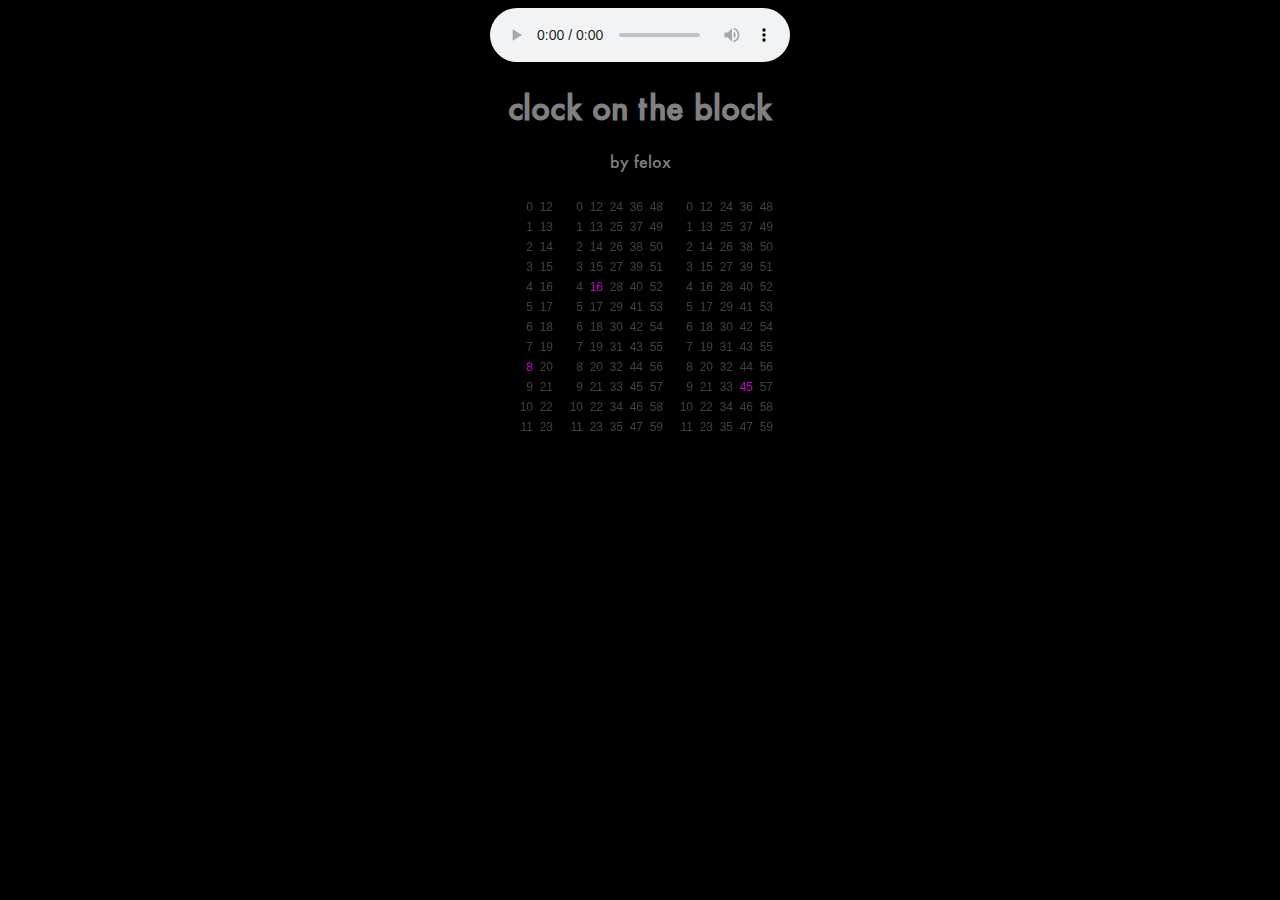
==== clock/index.html @ 16544ca6 "Update index.html" ====
<!DOCTYPE html>
<html lang="">

<head>
  <meta charset="utf-8">
  <meta name="viewport" content="width=device-width, initial-scale=1.0">
  <title>clock on the block</title>
  <link rel="stylesheet" href="style.css">
  <link rel="icon" href="favicon.ico" />
  <script src="../p5.min.js"></script>
  <script src="../addons/p5.dom.min.js"></script>
  <script src="../addons/p5.sound.min.js"></script>
  <audio autoplay="autoplay" controls="none">
  <source src="Pink Floyd - Time (2011 Remastered).mp3" type="audio/mp3" />
  Votre navigateur n'est pas compatible
  </audio>
</head>

<body>
  
  
  <h1>clock on the block</h1>
  <p>by felox</p>
  <div class="center">
    <script src="sketch.js"></script>
  </div>
</body>

</html>
---- clock/style.css ----
body {
  text-align: center;
  background-color: black;
  font-family: "Futura";
}

h1,p {
  color: gray;
}

@font-face {
	font-family: "Futura";
	src: url('Futura.ttc');
}
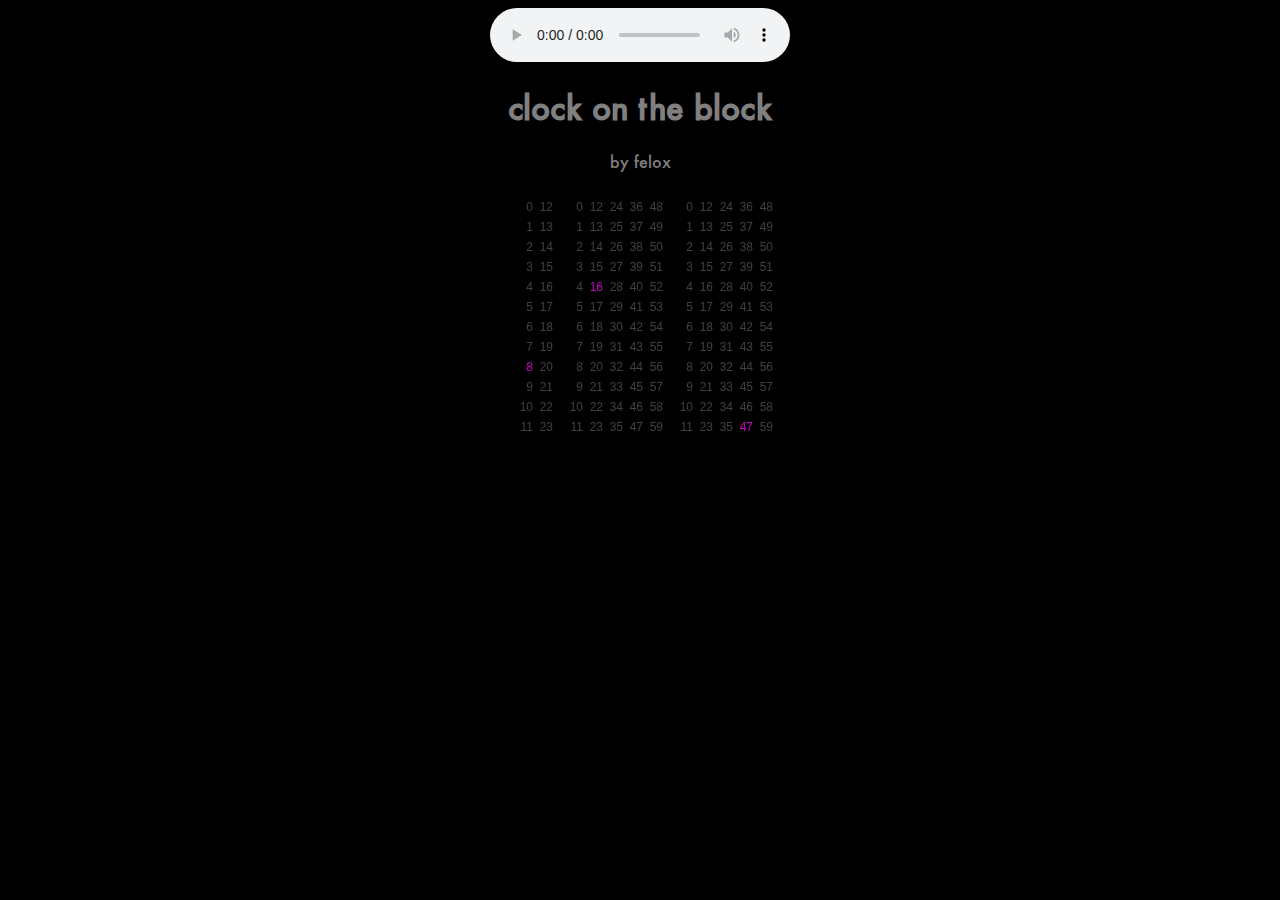
==== commit 17036bae: "Update index.html" ====
--- a/clock/index.html
+++ b/clock/index.html
@@ -10,7 +10,8 @@
   <script src="../p5.min.js"></script>
   <script src="../addons/p5.dom.min.js"></script>
   <script src="../addons/p5.sound.min.js"></script>
-  <audio autoplay="autoplay" controls="none">
+  
+  <audio autoplay="True" controls="False">
   <source src="Pink Floyd - Time (2011 Remastered).mp3" type="audio/mp3" />
   Votre navigateur n'est pas compatible
   </audio>
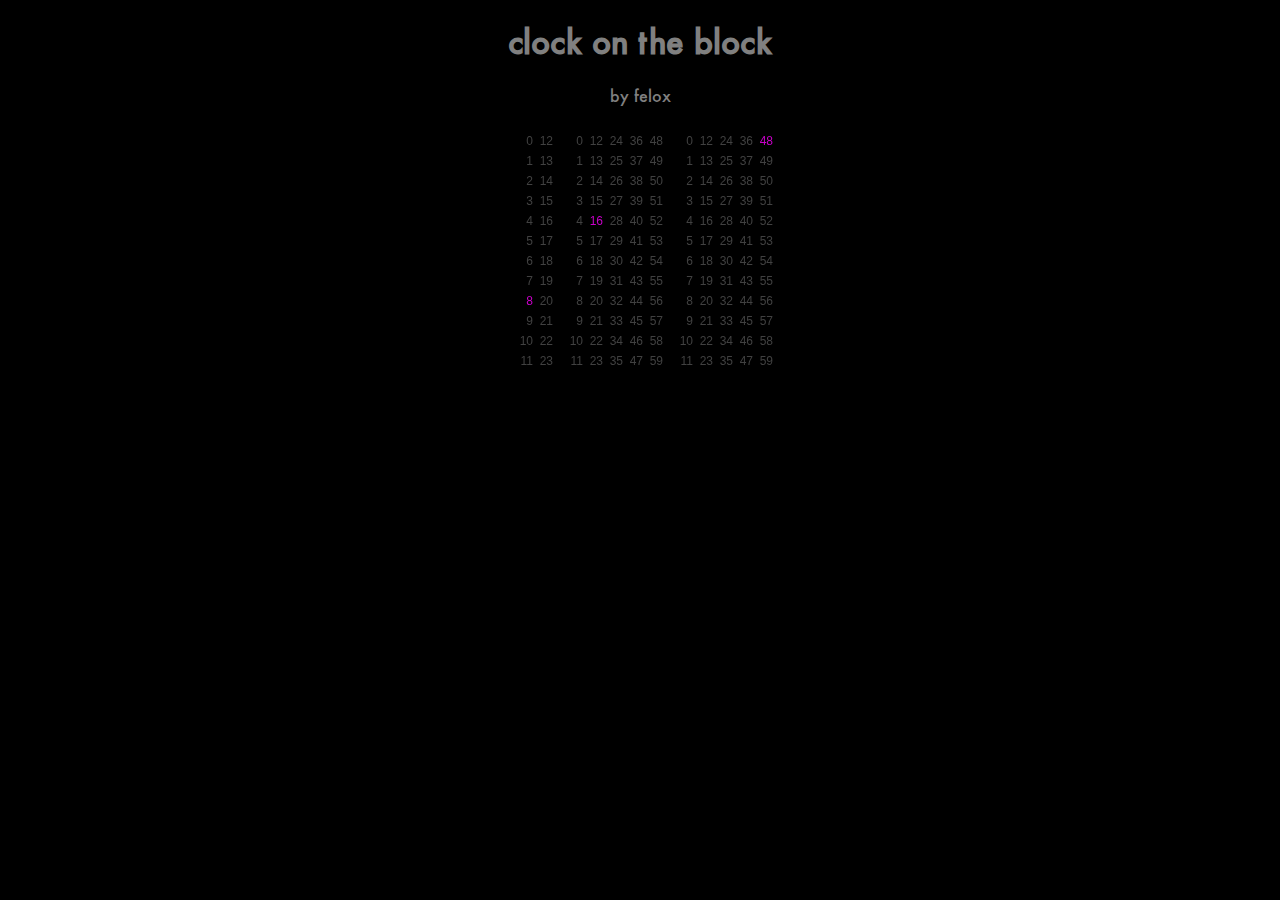
==== commit 9f6738af: "Update index.html" ====
--- a/clock/index.html
+++ b/clock/index.html
@@ -11,10 +11,11 @@
   <script src="../addons/p5.dom.min.js"></script>
   <script src="../addons/p5.sound.min.js"></script>
   
-  <audio autoplay="True" controls="False">
+  <audio autoplay="True">
   <source src="Pink Floyd - Time (2011 Remastered).mp3" type="audio/mp3" />
   Votre navigateur n'est pas compatible
   </audio>
+  
 </head>
 
 <body>
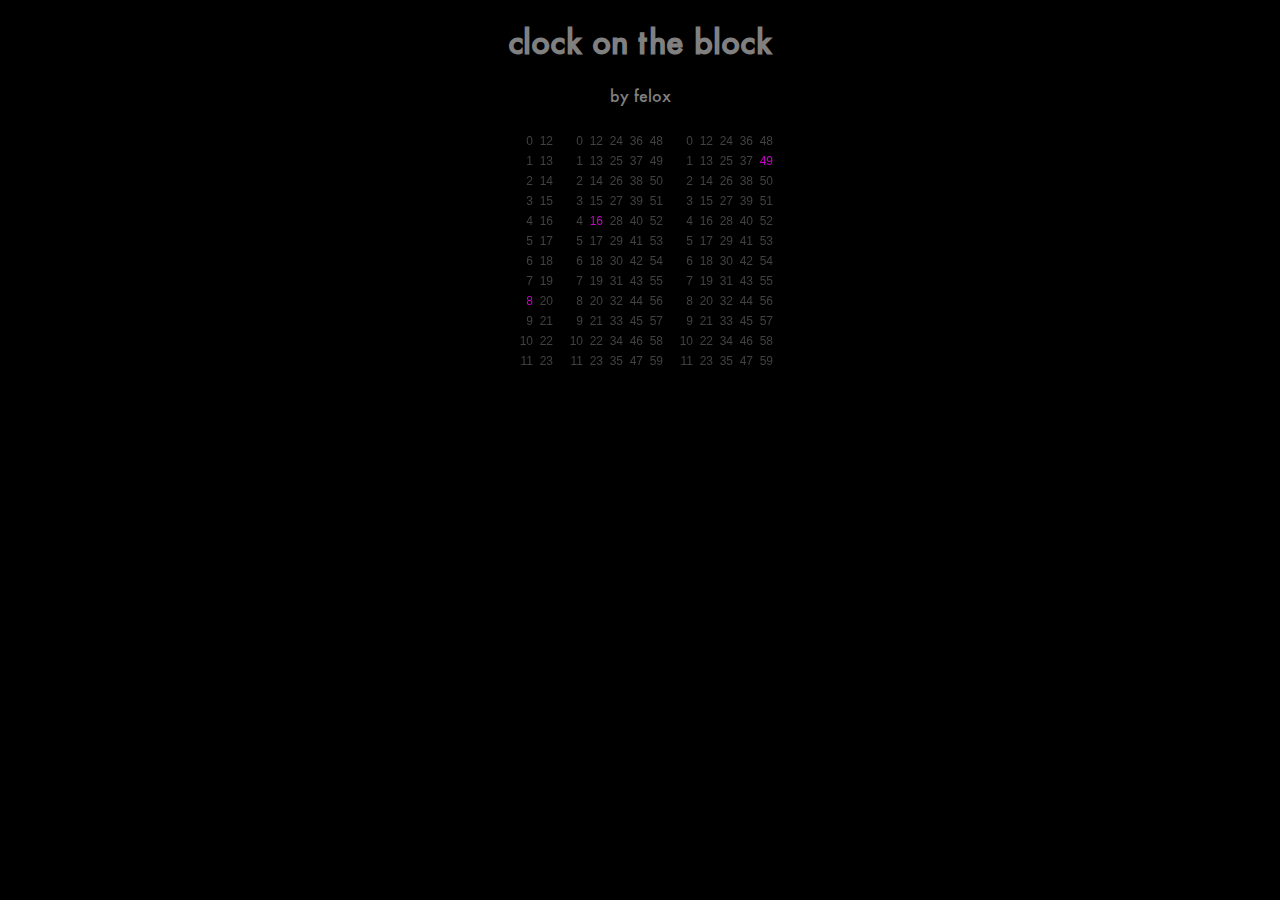
==== commit 0e93396c: "Update index.html" ====
--- a/clock/index.html
+++ b/clock/index.html
@@ -11,7 +11,7 @@
   <script src="../addons/p5.dom.min.js"></script>
   <script src="../addons/p5.sound.min.js"></script>
   
-  <audio autoplay="True">
+  <audio autoplay>
   <source src="Pink Floyd - Time (2011 Remastered).mp3" type="audio/mp3" />
   Votre navigateur n'est pas compatible
   </audio>
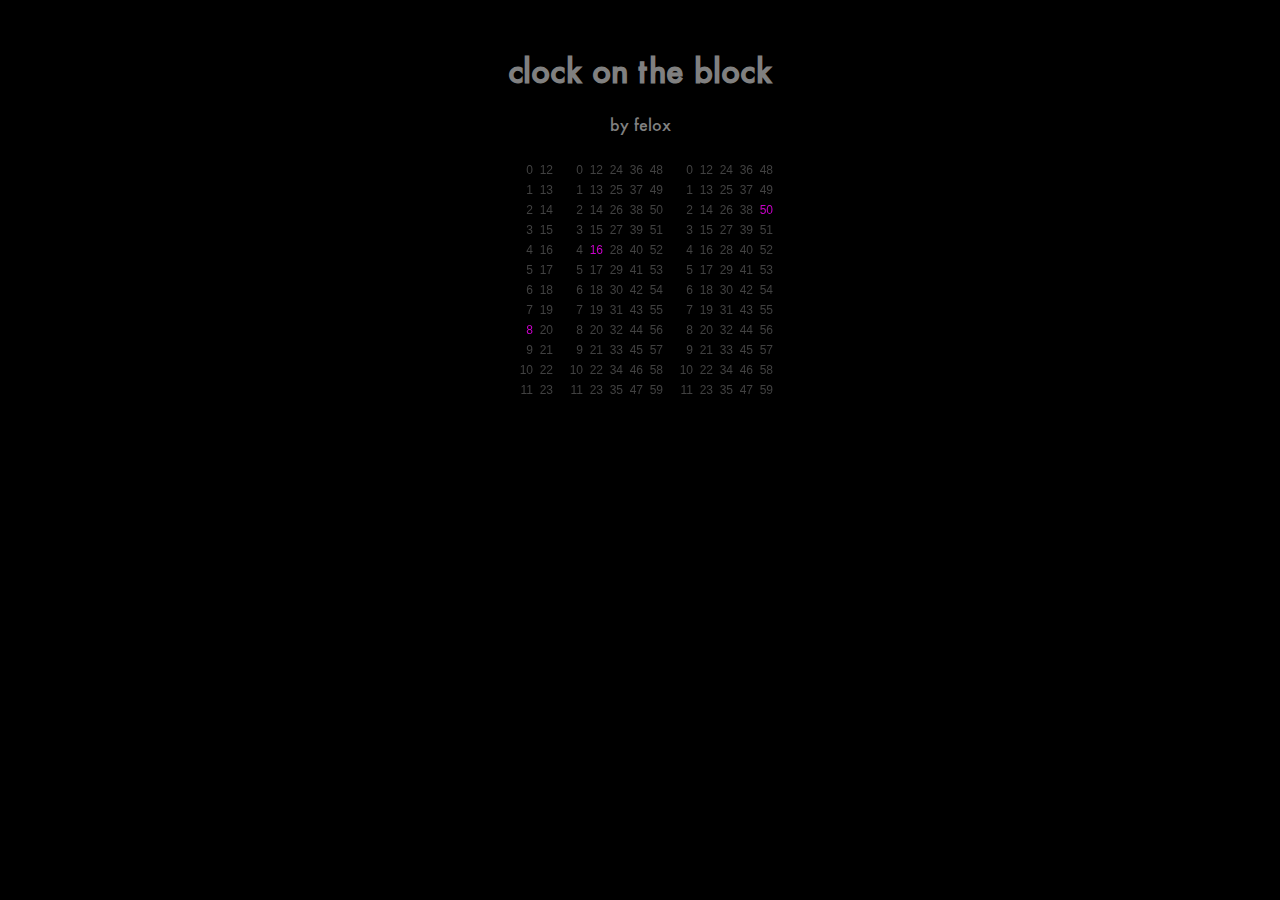
==== commit 05e58241: "Update index.html" ====
--- a/clock/index.html
+++ b/clock/index.html
@@ -11,10 +11,10 @@
   <script src="../addons/p5.dom.min.js"></script>
   <script src="../addons/p5.sound.min.js"></script>
   
-  <audio autoplay>
+  <--!<audio autoplay>
   <source src="Pink Floyd - Time (2011 Remastered).mp3" type="audio/mp3" />
   Votre navigateur n'est pas compatible
-  </audio>
+  </audio>-->
   
 </head>
 
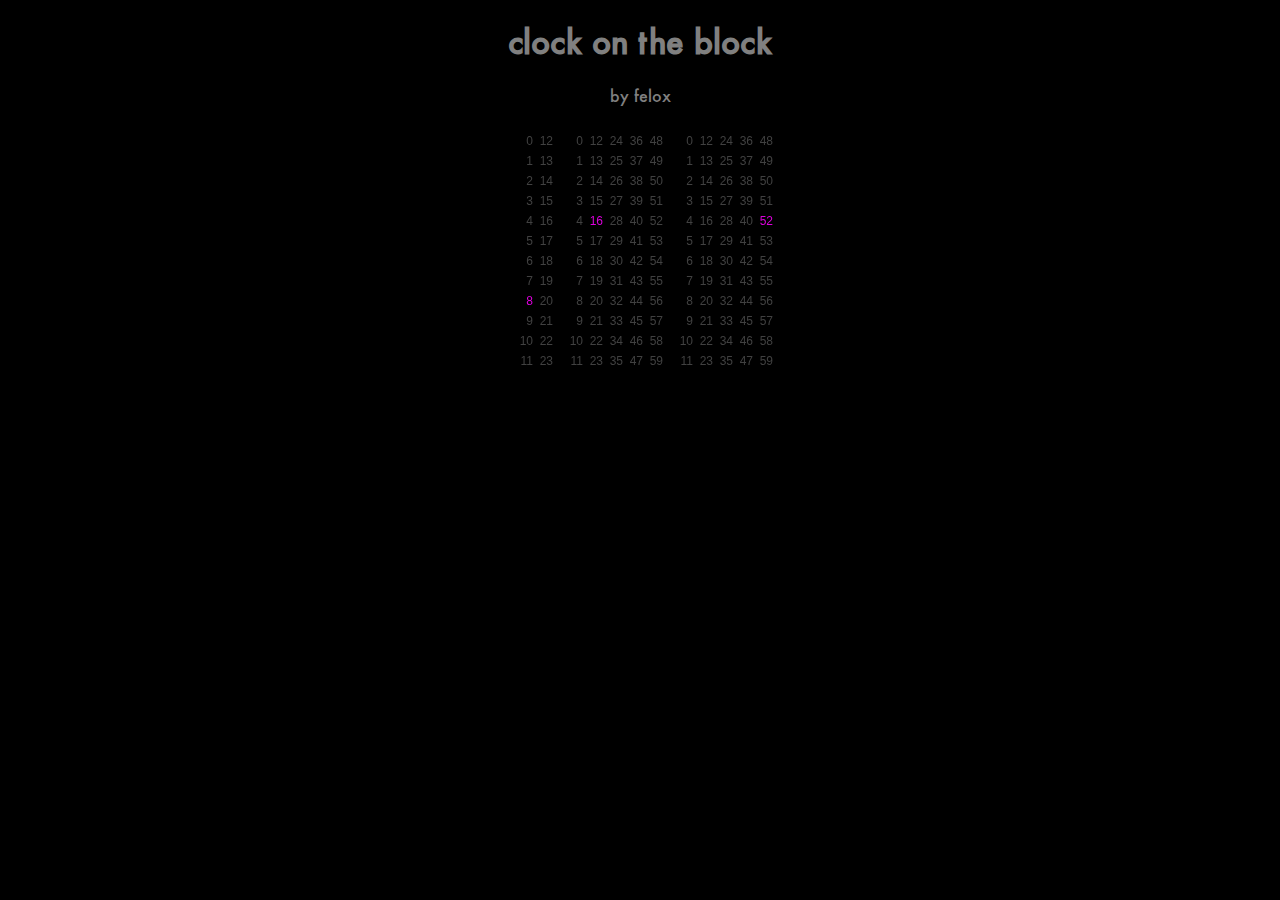
==== commit 64abbcda: "Update index.html" ====
--- a/clock/index.html
+++ b/clock/index.html
@@ -10,11 +10,6 @@
   <script src="../p5.min.js"></script>
   <script src="../addons/p5.dom.min.js"></script>
   <script src="../addons/p5.sound.min.js"></script>
-  
-  <--!<audio autoplay>
-  <source src="Pink Floyd - Time (2011 Remastered).mp3" type="audio/mp3" />
-  Votre navigateur n'est pas compatible
-  </audio>-->
   
 </head>
 
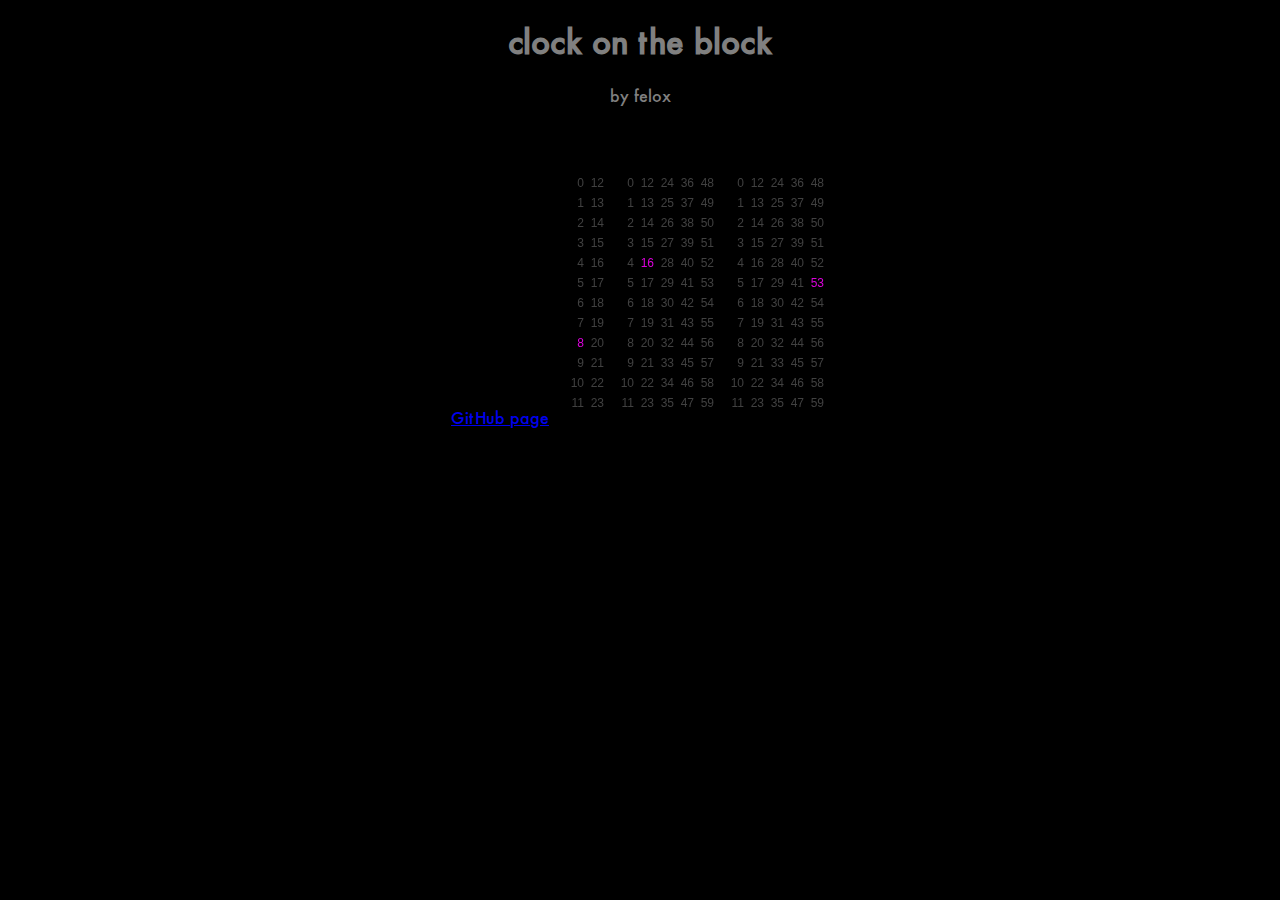
==== commit e352a456: "Update index.html" ====
--- a/clock/index.html
+++ b/clock/index.html
@@ -21,6 +21,9 @@
   <div class="center">
     <script src="sketch.js"></script>
   </div>
+  <br/>
+  <br/>
+  <a href="https://github.com/felop/clock-on-the-block" id="gitpg">GitHub page</a>
 </body>
 
 </html>
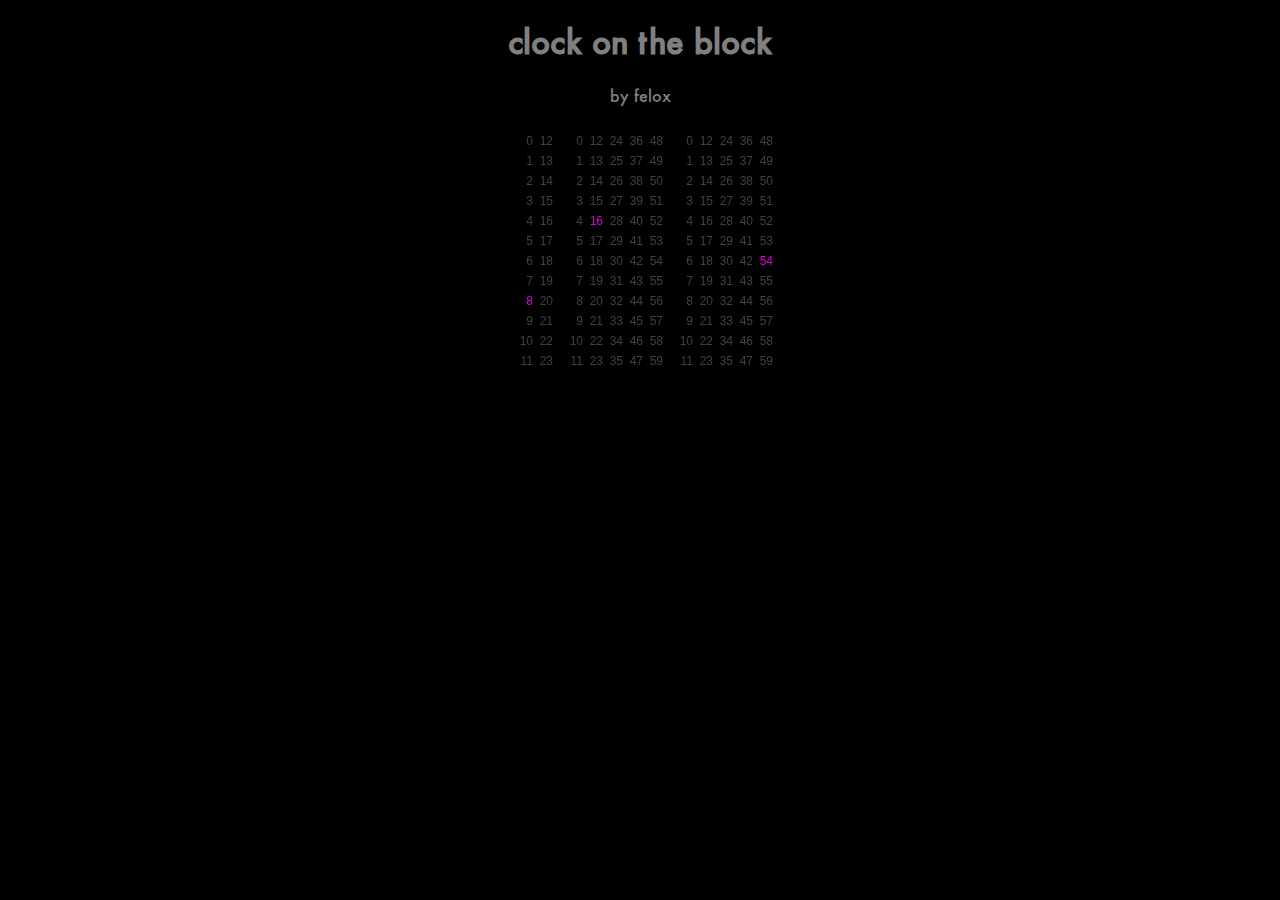
==== commit c03c30e2: "Update index.html" ====
--- a/clock/index.html
+++ b/clock/index.html
@@ -21,9 +21,6 @@
   <div class="center">
     <script src="sketch.js"></script>
   </div>
-  <br/>
-  <br/>
-  <a href="https://github.com/felop/clock-on-the-block" id="gitpg">GitHub page</a>
 </body>
 
 </html>
--- a/clock/style.css
+++ b/clock/style.css
@@ -2,6 +2,11 @@
   text-align: center;
   background-color: black;
   font-family: "Futura";
+}
+
+#gitpg {
+  text-decoration: none;
+  color: white;
 }
 
 h1,p {
